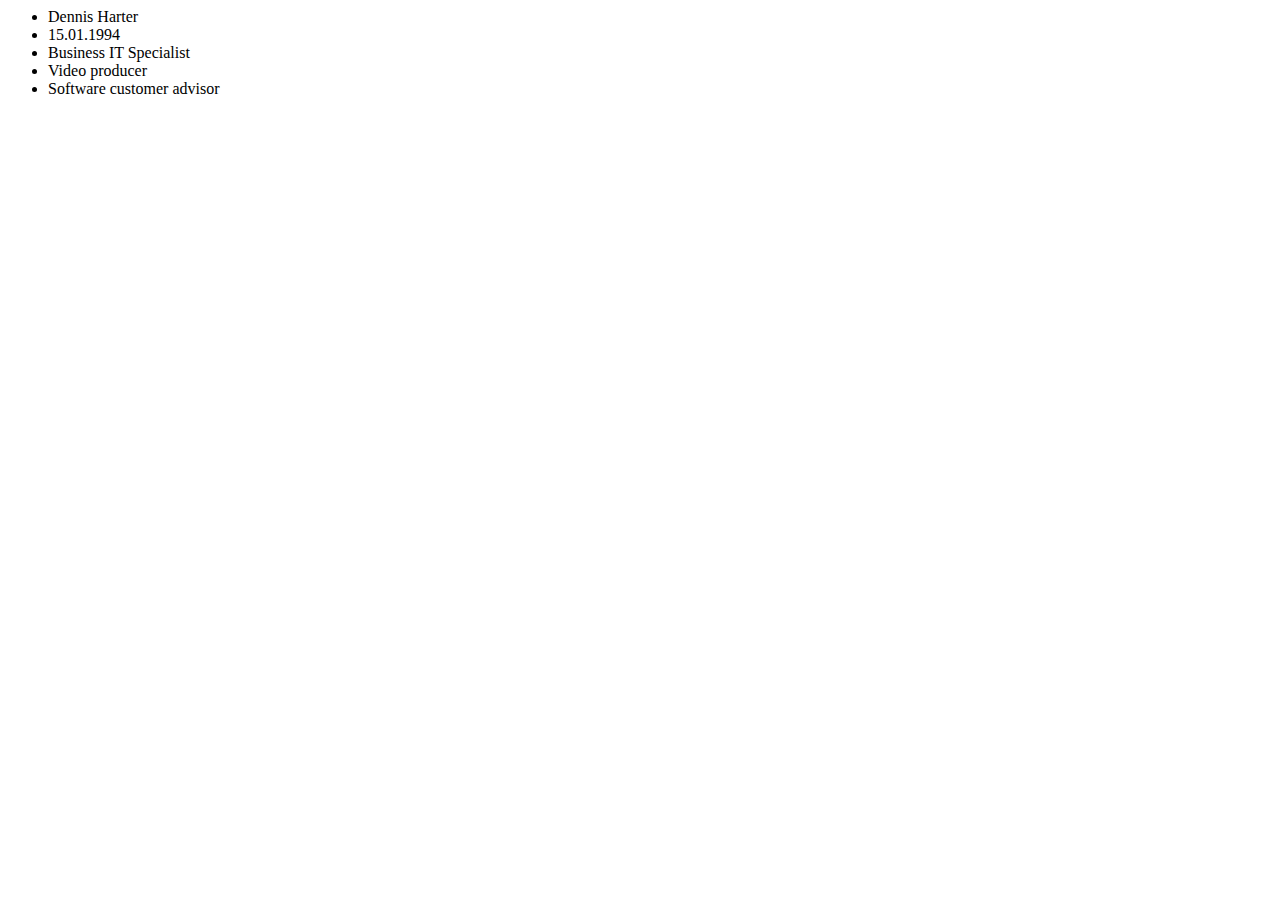
==== pages/about.html @ a746239c "Change language to english and add about page" ====
<!DOCTYPE>
<html lang="en">
    <head>
        <meta charset="UFT-8">
        <title>About me</title>
    </head>
    <body>
        <ul>
            <li>Dennis Harter</li>
            <li>15.01.1994</li>
            <li>Business IT Specialist</li>
            <li>Video producer</li>
            <li>Software customer advisor</li>
        </ul>
    </body>
</html>
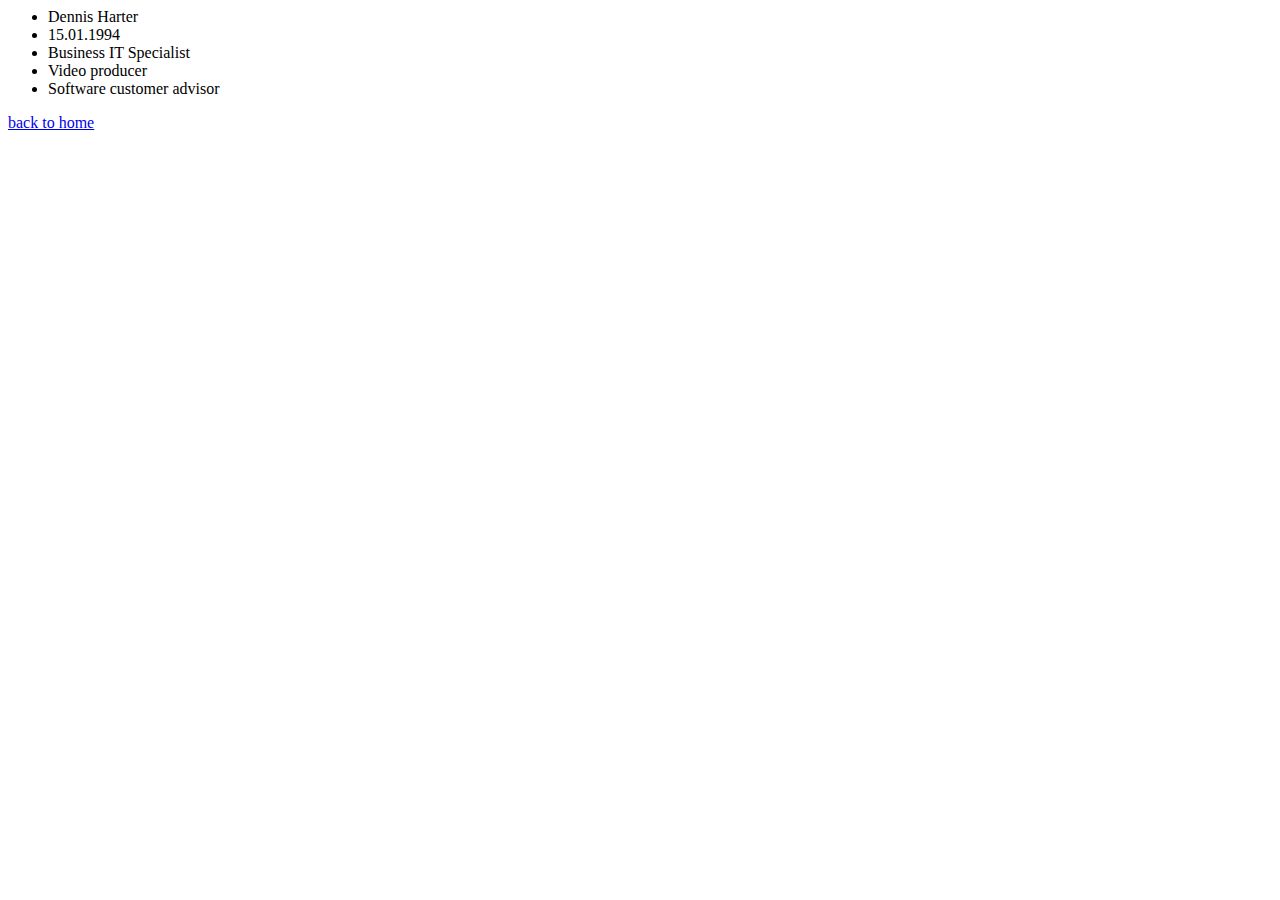
==== commit a70ead4a: "Fix Concept Error" ====
--- a/pages/about.html
+++ b/pages/about.html
@@ -2,9 +2,10 @@
 <html lang="en">
     <head>
         <meta charset="UFT-8">
-        <title>About me</title>
+        <title>About the chef</title>
     </head>
     <body>
+        
         <ul>
             <li>Dennis Harter</li>
             <li>15.01.1994</li>
@@ -12,5 +13,6 @@
             <li>Video producer</li>
             <li>Software customer advisor</li>
         </ul>
+        <a href="../index.html">back to home</a>
     </body>
 </html>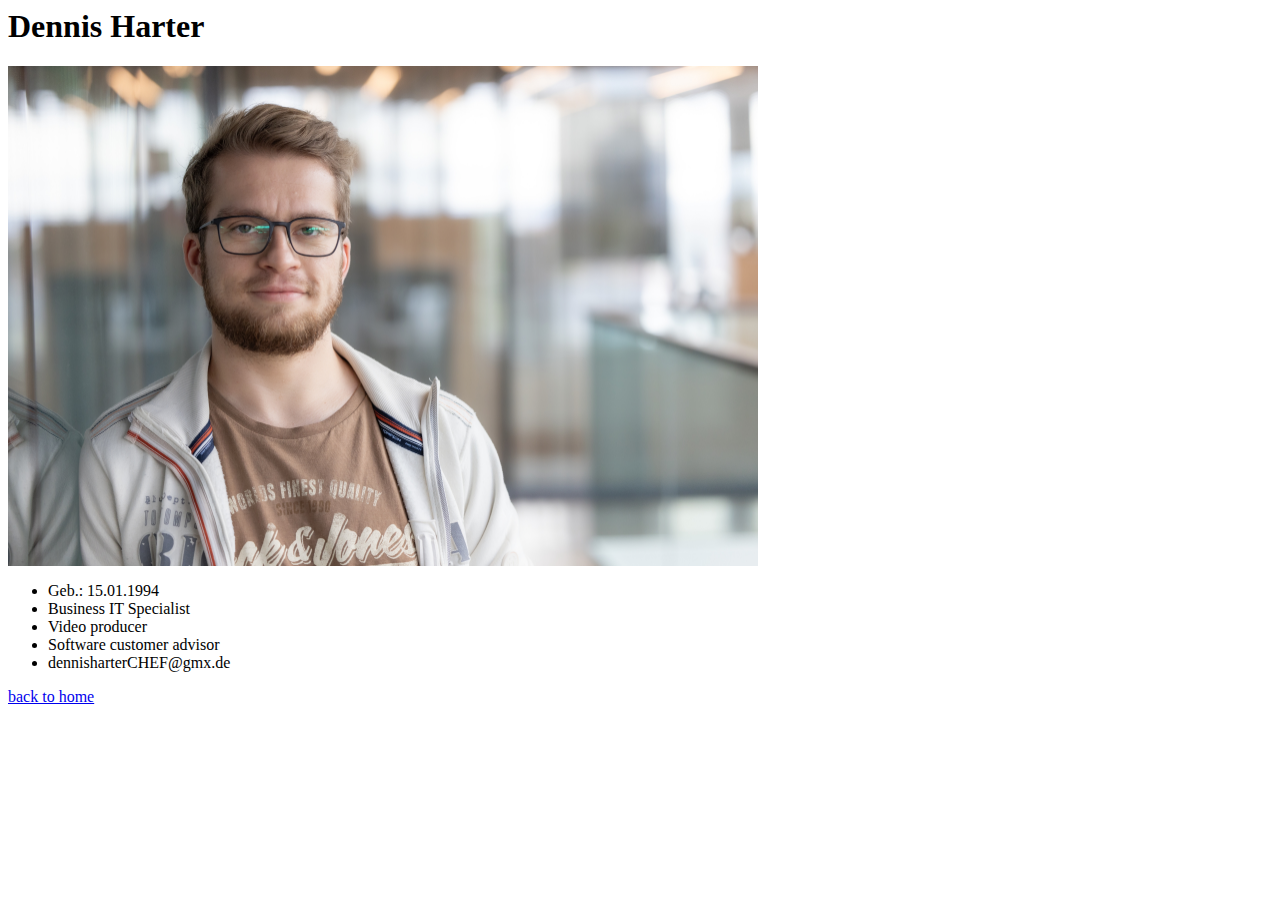
==== commit bc7c4e2e: "Add img chef. Fixed height for images for symetry" ====
--- a/pages/about.html
+++ b/pages/about.html
@@ -5,13 +5,14 @@
         <title>About the chef</title>
     </head>
     <body>
-        
+        <h1>Dennis Harter</h1>
+        <img src="../images/me.jpg" height="500">
         <ul>
-            <li>Dennis Harter</li>
-            <li>15.01.1994</li>
+            <li>Geb.: 15.01.1994</li>
             <li>Business IT Specialist</li>
             <li>Video producer</li>
             <li>Software customer advisor</li>
+            <li>dennisharterCHEF@gmx.de</li>
         </ul>
         <a href="../index.html">back to home</a>
     </body>
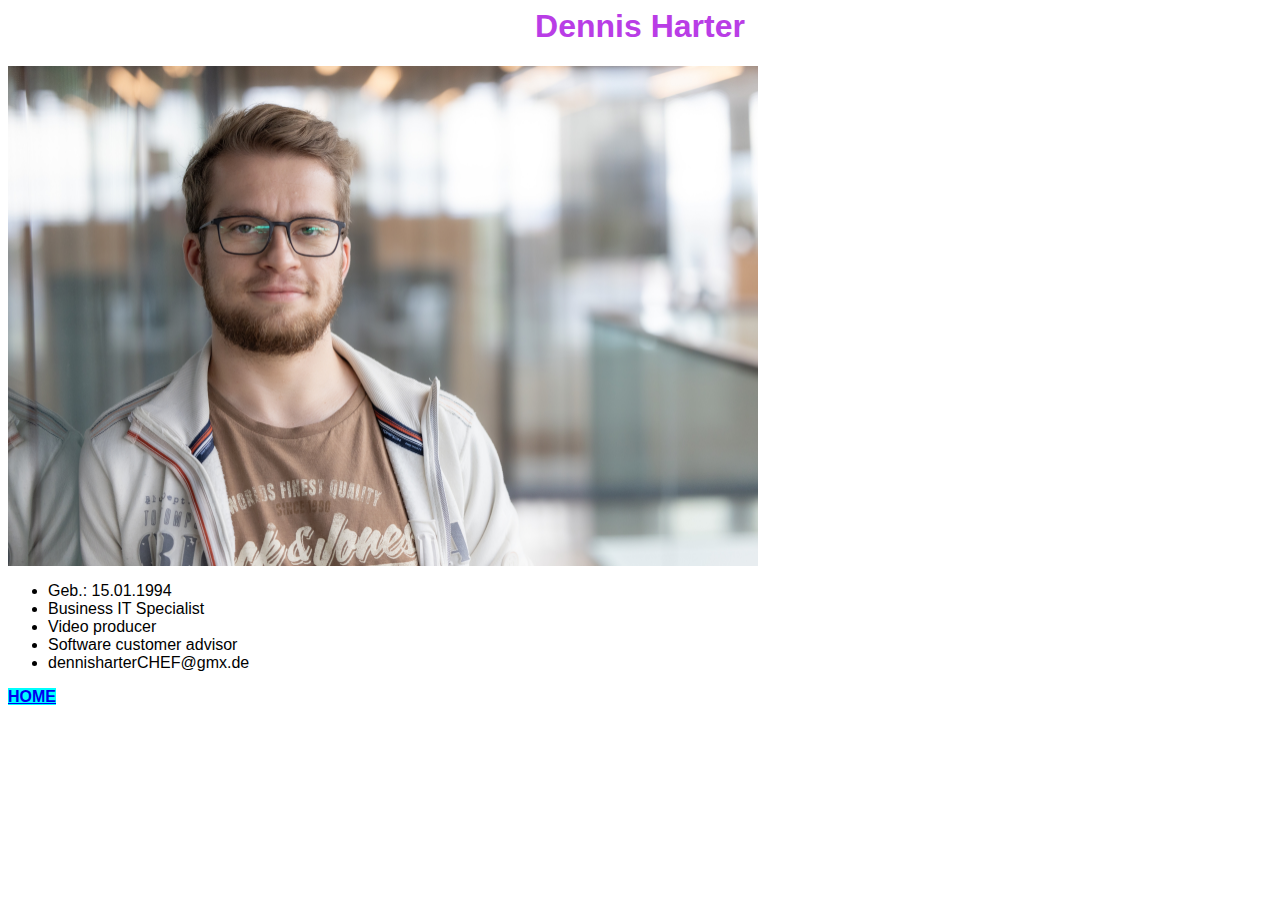
==== commit dc7a0f73: "Added css stylesheet and some smaller details." ====
--- a/pages/about.html
+++ b/pages/about.html
@@ -3,10 +3,11 @@
     <head>
         <meta charset="UFT-8">
         <title>About the chef</title>
+        <link rel="stylesheet" href="../styles.css">
     </head>
     <body>
         <h1>Dennis Harter</h1>
-        <img src="../images/me.jpg" height="500">
+        <img src="../images/me.jpg" height="500" alt="picture of a handsome joung man">
         <ul>
             <li>Geb.: 15.01.1994</li>
             <li>Business IT Specialist</li>
@@ -14,6 +15,6 @@
             <li>Software customer advisor</li>
             <li>dennisharterCHEF@gmx.de</li>
         </ul>
-        <a href="../index.html">back to home</a>
+        <a href="../index.html">HOME</a>
     </body>
 </html>--- a/styles.css
+++ b/styles.css
@@ -0,0 +1,27 @@
+h1 {
+    font-family: Arial, Helvetica, sans-serif;
+    color: hsl(284, 77%, 57%);
+    text-align: center;
+}
+
+h3 {
+    font-family: Arial, Helvetica, sans-serif;
+    color: hsl(284, 77%, 57%);
+}
+
+ul, 
+ol, 
+p {
+    font-family: Arial, Helvetica, sans-serif
+}
+
+p {
+    font-weight: bold;
+    font-style: italic;
+}
+
+a {
+    background-color: aqua;
+    font-family: 'Lucida Sans', 'Lucida Sans Regular', 'Lucida Grande', 'Lucida Sans Unicode', Geneva, Verdana, sans-serif;
+    font-weight: bolder;
+}